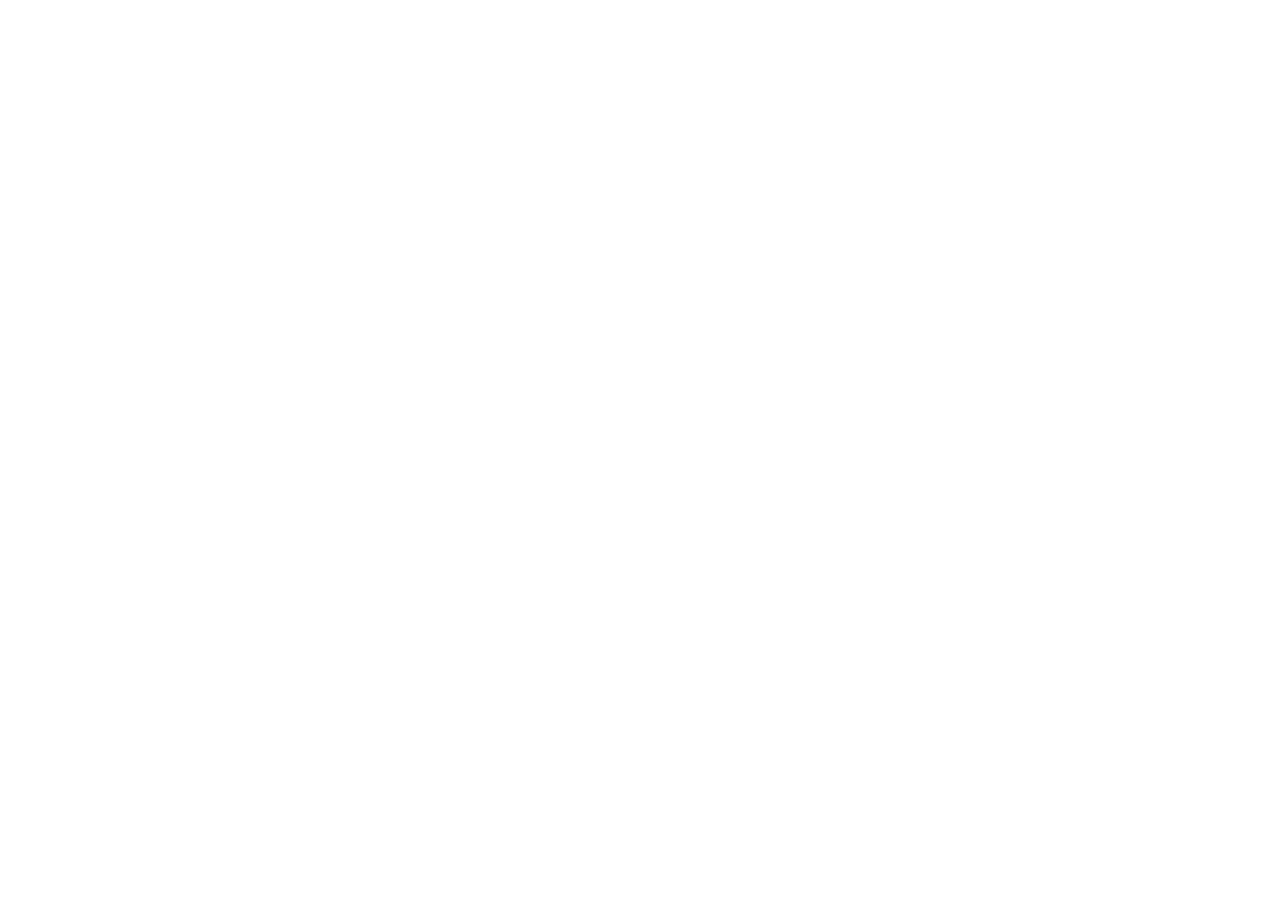
==== index.html @ 5eba50b7 "stub mobile leaflet map" ====
<!DOCTYPE html>
<html lang="en">

<head>
    <meta charset="UTF-8">
    <meta http-equiv="X-UA-Compatible" content="IE=edge">
    <meta name="viewport" content="width=device-width, initial-scale=1.0, maximum-scale=1.0, user-scalable=no">
    <title>Leaflet Map Mobile</title>

    <link rel="stylesheet" href="https://unpkg.com/leaflet@1.7.1/dist/leaflet.css"
        integrity="sha512-xodZBNTC5n17Xt2atTPuE1HxjVMSvLVW9ocqUKLsCC5CXdbqCmblAshOMAS6/keqq/sMZMZ19scR4PsZChSR7A=="
        crossorigin="" />

    <link rel="stylesheet" href="style.css">

    <script src="https://unpkg.com/leaflet@1.7.1/dist/leaflet.js"
        integrity="sha512-XQoYMqMTK8LvdxXYG3nZ448hOEQiglfqkJs1NOQV44cWnUrBc8PkAOcXy20w0vlaXaVUearIOBhiXZ5V3ynxwA=="
        crossorigin=""></script>
</head>

<body>
    <div id="map"></div>
    <script src="main.js"></script>
</body>

</html>
---- style.css ----
body {
    padding: 0;
    margin: 0;
}
html, body, #map {
    height: 100%;
    width: 100vw;
}
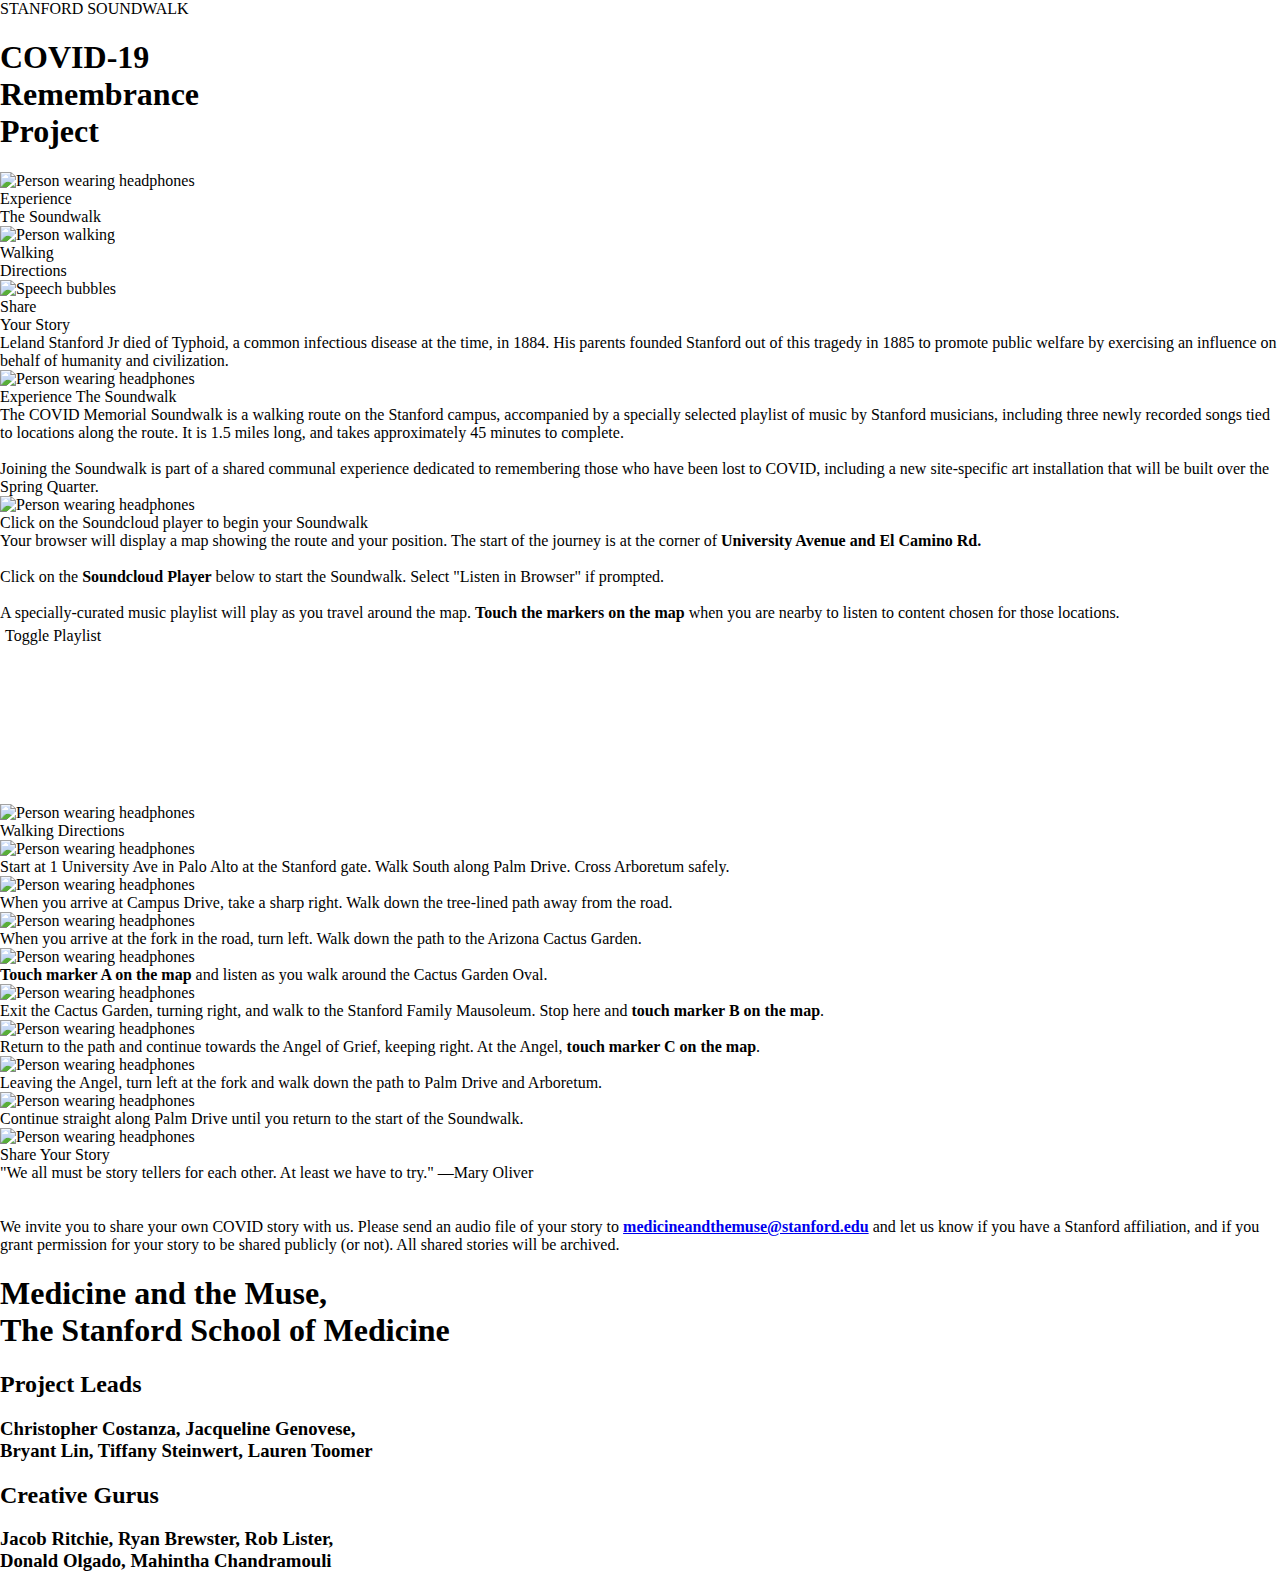
==== commit 496108f9: "update title and favicon" ====
--- a/index.html
+++ b/index.html
@@ -5,22 +5,284 @@
     <meta charset="UTF-8">
     <meta http-equiv="X-UA-Compatible" content="IE=edge">
     <meta name="viewport" content="width=device-width, initial-scale=1.0, maximum-scale=1.0, user-scalable=no">
-    <title>Leaflet Map Mobile</title>
+    <title>Stanford Soundwalk</title>
+
+    <link href="https://cdn.jsdelivr.net/npm/bootstrap@5.0.0-beta2/dist/css/bootstrap.min.css" rel="stylesheet" integrity="sha384-BmbxuPwQa2lc/FVzBcNJ7UAyJxM6wuqIj61tLrc4wSX0szH/Ev+nYRRuWlolflfl" crossorigin="anonymous">
 
     <link rel="stylesheet" href="https://unpkg.com/leaflet@1.7.1/dist/leaflet.css"
         integrity="sha512-xodZBNTC5n17Xt2atTPuE1HxjVMSvLVW9ocqUKLsCC5CXdbqCmblAshOMAS6/keqq/sMZMZ19scR4PsZChSR7A=="
         crossorigin="" />
 
+    <script src="https://cdn.jsdelivr.net/npm/bootstrap@5.0.0-beta2/dist/js/bootstrap.bundle.min.js" integrity="sha384-b5kHyXgcpbZJO/tY9Ul7kGkf1S0CWuKcCD38l8YkeH8z8QjE0GmW1gYU5S9FOnJ0" crossorigin="anonymous"></script>
+
+    <link href='https://fonts.googleapis.com/css?family=Source+Sans+Pro' rel='stylesheet' type='text/css'>
+    <link href='https://fonts.googleapis.com/css?family=Roboto' rel='stylesheet' type='text/css'>
+
+
     <link rel="stylesheet" href="style.css">
-
+    
     <script src="https://unpkg.com/leaflet@1.7.1/dist/leaflet.js"
         integrity="sha512-XQoYMqMTK8LvdxXYG3nZ448hOEQiglfqkJs1NOQV44cWnUrBc8PkAOcXy20w0vlaXaVUearIOBhiXZ5V3ynxwA=="
         crossorigin=""></script>
+
+    <script src='//api.tiles.mapbox.com/mapbox.js/plugins/leaflet-omnivore/v0.3.1/leaflet-omnivore.min.js'></script>
+
+
+
 </head>
 
-<body>
-    <div id="map"></div>
+
+<div class="container container-fluid">
+   <div class="row">
+       <div class="col-12 header">
+       STANFORD SOUNDWALK
+       </div>
+   </div>
+   <div class="row ">
+        <div class="col-12 splash-palm-drive">
+        <h1>COVID-19<br>
+        Remembrance <br>
+        Project</h1>
+
+        <div class="row">
+            <div class="col-12">
+                <div class="img-bullet-wrapper">
+                    <img class="img-bullet" src="icons/soundwalk icon.svg" alt="Person wearing headphones">
+                    <div class="img-bullet-caption">
+                        Experience <br>The Soundwalk
+                    </div>
+                </div>        
+            </div>
+        </div>
+        
+        <div class="row">
+            <div class="col-12">
+                <div class="img-bullet-wrapper">
+                    <img class="img-bullet" src="icons/directions icon.svg" alt="Person walking">
+                    <div class="img-bullet-caption">
+                        Walking<br>Directions
+                    </div>
+                </div>  
+            </div>
+        </div>
+            
+        <div class="row">
+            <div class="col-12">
+                <div class="img-bullet-wrapper">
+                    <img class="img-bullet" src="icons/share your story icon.svg" alt="Speech bubbles">
+                    <div class="img-bullet-caption">
+                        Share <br>Your Story
+                    </div>
+                </div>  
+            </div>
+        </div> 
+   </div>
+  
+   </div>
+
+   <div class="row ">
+        <div class="col-12 footer"> 
+            Leland Stanford Jr died of Typhoid, a common infectious disease at the time,  in 1884. His parents founded Stanford out of this tragedy in 1885 to promote  public welfare by exercising an influence on behalf of humanity and civilization.
+        </div>
+    </div>
+
+    <div class="row">
+        <div class="col-12 header header-small">
+            <div class="img-bullet-wrapper">
+                <img class="img-bullet" src="icons/soundwalk icon 2.svg" alt="Person wearing headphones">
+                <div class="header-caption">
+                    Experience The Soundwalk
+                </div>
+            </div>        
+        </div>
+    </div>
+    
+    <div class="row ">
+        <div class="col-6 splash-guy">
+        </div>
+        <div class="col-6 splash-girl">
+        </div>
+    </div>
+
+    <div class="row">
+        <div class="col-12 text-section">
+            The COVID Memorial Soundwalk is a walking route on the Stanford campus, accompanied by a specially selected playlist of music by Stanford musicians, including three newly recorded songs tied to locations along the route. It is 1.5 miles long, and takes approximately 45 minutes to complete.
+            <br><br>
+            Joining the Soundwalk is part of a shared communal experience dedicated to remembering those who have been lost to COVID, including a new site-specific art installation that will be built over the Spring Quarter.
+        </div>
+    </div>
+
+    <div class="row">
+        <div class="col-12 header header-small">
+            <div class="img-bullet-wrapper">
+                <img class="img-bullet" src="icons/map icon.svg" alt="Person wearing headphones">
+                <div class="header-caption">
+                    Click on the Soundcloud player to begin your Soundwalk 
+                </div>
+            </div>        
+        </div>
+    </div>
+
+    <div class="row">
+        <div class="col-12 text-section">
+            Your browser will display a map showing the route and your position. The start of the journey is at the corner of <b>University Avenue and El Camino Rd.</b>
+            <br><br>
+            Click on the <b>Soundcloud Player</b> below to start the Soundwalk. Select "Listen in Browser" if prompted.
+            <br><br>
+            A specially-curated music playlist will play as you travel around the map. <b>Touch the markers on the map</b> when you are nearby to listen to content chosen for those locations. 
+        </div>
+        <div class="col-12 text-section toggle-container">
+            <div id="button" class="toggle">
+                <p style="margin:5px">Toggle Playlist</p>
+            </div>
+        </div>
+        <div class="col-12 iframe-holder">
+            <iframe style="" id="player" scrolling="no" frameborder="yes" src="https://w.soundcloud.com/player/?url=https%3A//api.soundcloud.com/playlists/1180824898&color=%23ff5500&auto_play=true&hide_related=false&show_comments=true&show_user=true&show_reposts=false&show_teaser=true"></iframe> 
+        </div>
+        <div class="map-holder col-12" style="position: relative;">
+            <div id="map"></div>
+        </div>
+    </div>
+
+
+    <div class="row">
+        <div class="col-12 header header-small">
+            <div class="img-bullet-wrapper">
+                <img class="img-bullet" src="icons/directions icon 2.svg" alt="Person wearing headphones">
+                <div class="header-caption">
+                    Walking Directions
+                </div>
+            </div>        
+        </div>
+    </div>
+
+    <div class="row ">
+        <div class="col-12 splash-angel">
+        </div>
+    </div>
+
+    <div class="row text-section">
+        <div class="col-12">
+            <div class="img-bullet-wrapper">
+                <div class="arrow-bullet"><img src="icons/straight-arrow.svg" alt="Person wearing headphones"></div>
+                <div class="arrow-bullet-caption">
+                    Start at 1 University Ave in Palo Alto at the Stanford gate. Walk South along Palm Drive. Cross Arboretum safely.                 
+                </div>
+            </div>        
+        </div>
+
+        <div class="col-12">
+            <div class="img-bullet-wrapper">
+                <div class="arrow-bullet"><img src="icons/right-arrow.svg" alt="Person wearing headphones"></div>
+                <div class="arrow-bullet-caption">
+                    When you arrive at Campus Drive, take a sharp right. Walk down the tree-lined path away from the road.                 
+                </div>
+            </div>        
+        </div>
+
+        <div class="col-12">
+            <div class="img-bullet-wrapper">
+                <div class="arrow-bullet"><img src="icons/left-arrow.svg" alt="Person wearing headphones"></div>
+                <div class="arrow-bullet-caption">
+                    When you arrive at the fork in the road, turn left. Walk down the path to the Arizona Cactus Garden.                  
+                </div>
+            </div>        
+        </div>
+
+        <div class="col-12">
+            <div class="img-bullet-wrapper">
+                <div class="arrow-bullet"><img src="icons/loop-arrow.svg" alt="Person wearing headphones"></div>
+                <div class="arrow-bullet-caption">
+                    <b>Touch marker A on the map</b> and listen as you walk around the Cactus Garden Oval.            
+                </div>
+            </div>        
+        </div>
+
+        <div class="col-12">
+            <div class="img-bullet-wrapper">
+                <div class="arrow-bullet"><img src="icons/right-arrow.svg" alt="Person wearing headphones"></div>
+                <div class="arrow-bullet-caption">
+                    Exit the Cactus Garden, turning right, and walk to the Stanford Family Mausoleum. Stop here and <b>touch marker B on the map</b>.            
+                </div>
+            </div>        
+        </div>
+
+        <div class="col-12">
+            <div class="img-bullet-wrapper">
+                <div class="arrow-bullet"><img src="icons/straight-arrow.svg" alt="Person wearing headphones"></div>
+                <div class="arrow-bullet-caption">
+                    Return to the path and continue towards the Angel of Grief, keeping right. At the Angel, <b>touch marker C on the map</b>.   
+                </div>
+            </div>        
+        </div>
+
+        <div class="col-12">
+            <div class="img-bullet-wrapper">
+                <div class="arrow-bullet"><img src="icons/left-arrow.svg" alt="Person wearing headphones"></div>
+                <div class="arrow-bullet-caption">
+                    Leaving the Angel, turn left at the fork and walk down the path to Palm Drive and Arboretum.   
+                </div>
+            </div>        
+        </div>
+
+        <div class="col-12">
+            <div class="img-bullet-wrapper">
+                <div class="arrow-bullet"><img src="icons/straight-arrow.svg" alt="Person wearing headphones"></div>
+                <div class="arrow-bullet-caption">
+                    Continue straight along Palm Drive until you return to the start of the Soundwalk.   
+                </div>
+            </div>        
+        </div>
+        
+    </div>
+
+
+
+    <div class="row">
+        <div class="col-12 header header-small">
+            <div class="img-bullet-wrapper">
+                <img class="img-bullet" src="icons/share your story icon 2.svg" alt="Person wearing headphones">
+                <div class="header-caption">
+                    Share Your Story
+                </div>
+            </div>        
+        </div>
+    </div>
+
+    <div class="row">
+        <div class="col-12 text-section">
+            <div class="quote">
+                "We all must be story tellers for each other. At least we have to try." —Mary Oliver
+            </div>
+            <br><br>
+            We invite you to share your own COVID story with us. Please send an audio file of your story to <a href="emailto:medicineandthemuse@stanford.edu"><b>medicineandthemuse@stanford.edu</b></a> and let us know if you have a Stanford affiliation, and if you grant permission for your story to be shared publicly (or not). All shared stories will be archived.
+        </div>
+    </div>
+
+    <div class="row ">
+        <div class="col-12 credits-footer"> 
+            <h1>Medicine and the Muse,<br>
+            The Stanford School of Medicine</h1>
+
+            <h2>Project Leads</h2>
+            <h3>Christopher Costanza, Jacqueline Genovese,<br> 
+            Bryant Lin, Tiffany Steinwert, Lauren Toomer</h3>
+
+            <h2>Creative Gurus</h2>
+            <h3>Jacob Ritchie, Ryan Brewster,
+            Rob Lister,<br>  Donald Olgado, Mahintha Chandramouli</h3>
+        </div>
+    </div>
+
+</div>
+
+
+
+
+    <script src="https://w.soundcloud.com/player/api.js" type="text/javascript"></script>
     <script src="main.js"></script>
-</body>
+  
+
+
 
 </html>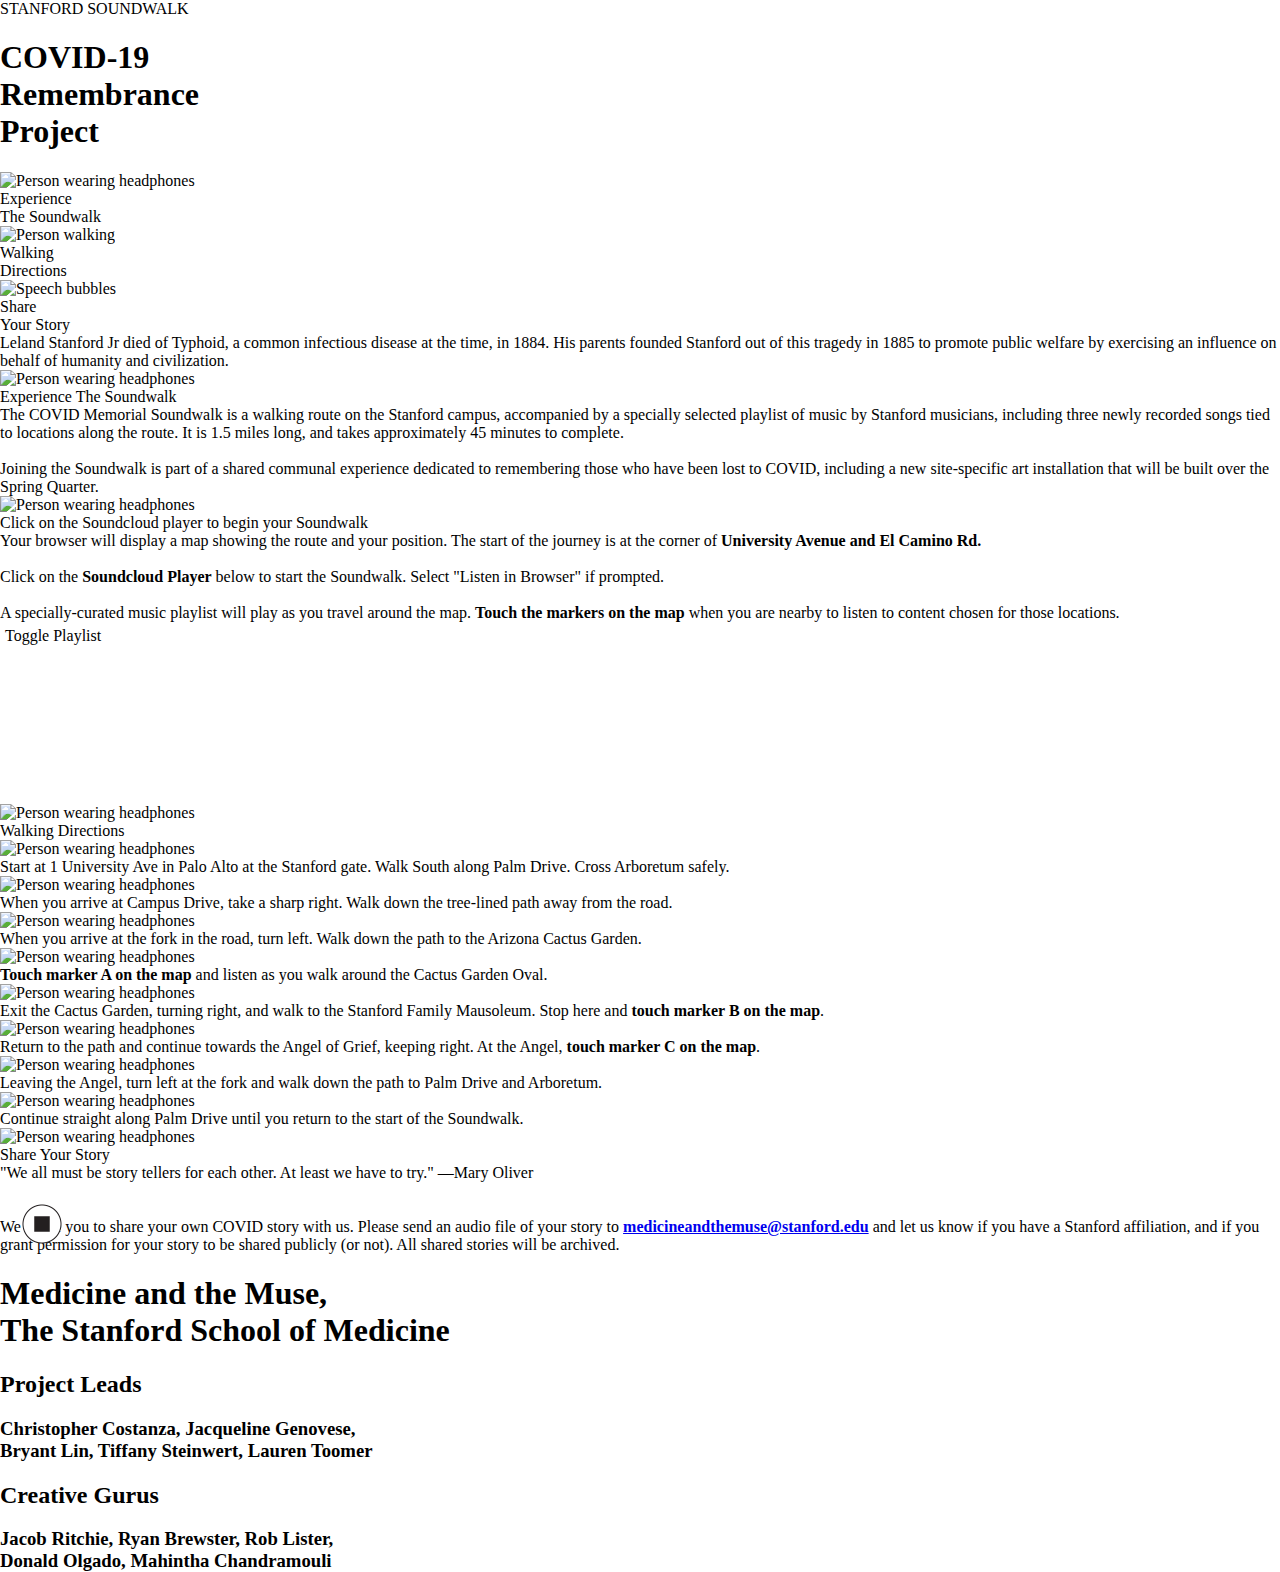
==== commit 7a6df293: "add stop button" ====
--- a/index.html
+++ b/index.html
@@ -141,6 +141,7 @@
         </div>
         <div class="map-holder col-12" style="position: relative;">
             <div id="map"></div>
+            <img src="icons/stop.png" id="stop-button" width="40" height="40" style="position: absolute; top:400px; left:22px">
         </div>
     </div>
 
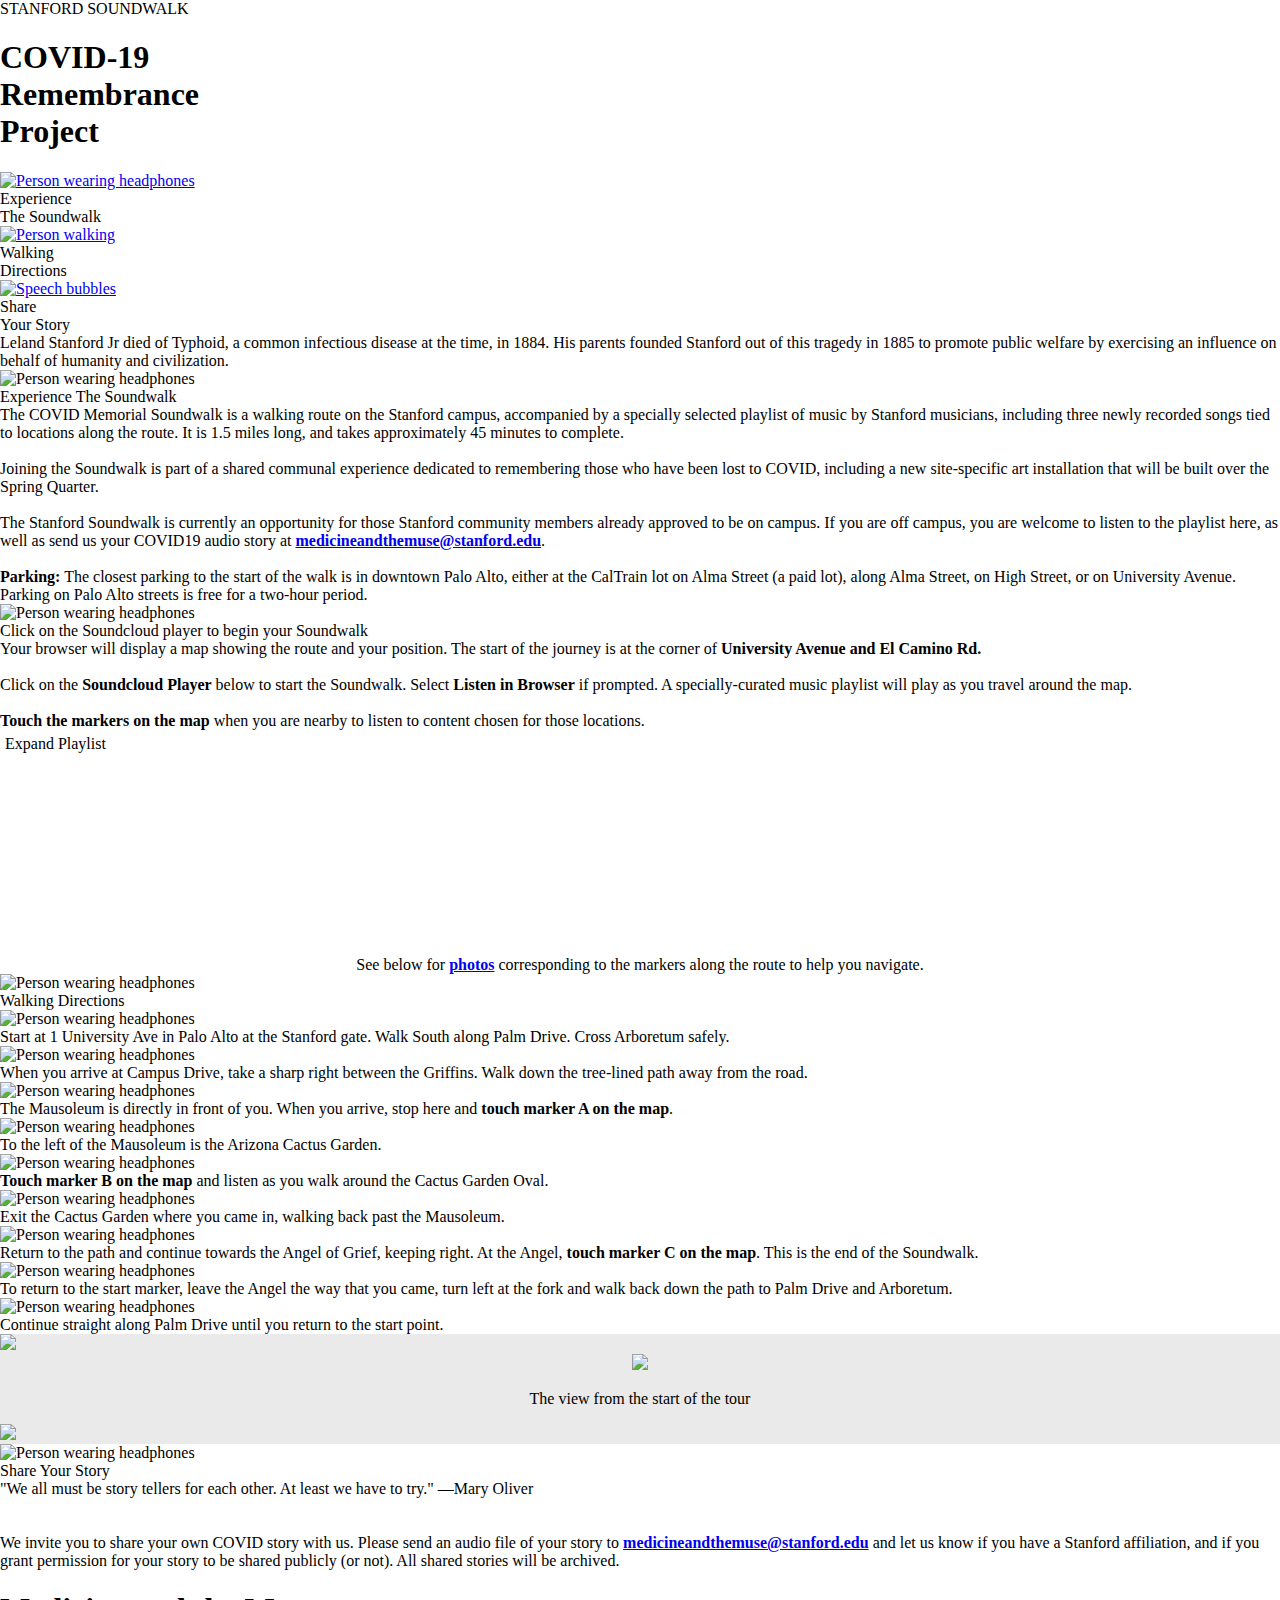
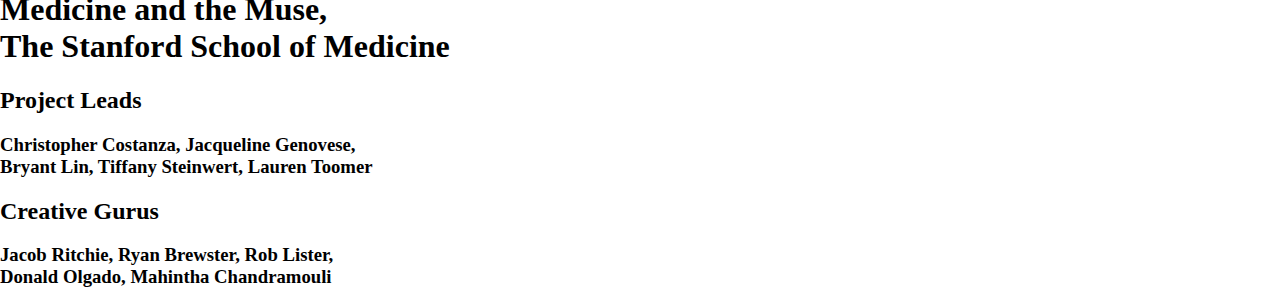
==== commit 66f35b84: "increase image load speed" ====
--- a/index.html
+++ b/index.html
@@ -30,8 +30,7 @@
 
 
 </head>
-
-
+<body>
 <div class="container container-fluid">
    <div class="row">
        <div class="col-12 header">
@@ -47,7 +46,9 @@
         <div class="row">
             <div class="col-12">
                 <div class="img-bullet-wrapper">
+                    <a href="#experience">
                     <img class="img-bullet" src="icons/soundwalk icon.svg" alt="Person wearing headphones">
+                    </a>
                     <div class="img-bullet-caption">
                         Experience <br>The Soundwalk
                     </div>
@@ -58,7 +59,9 @@
         <div class="row">
             <div class="col-12">
                 <div class="img-bullet-wrapper">
+                    <a href="#directions">
                     <img class="img-bullet" src="icons/directions icon.svg" alt="Person walking">
+                    </a>
                     <div class="img-bullet-caption">
                         Walking<br>Directions
                     </div>
@@ -69,7 +72,9 @@
         <div class="row">
             <div class="col-12">
                 <div class="img-bullet-wrapper">
+                    <a href="#story">
                     <img class="img-bullet" src="icons/share your story icon.svg" alt="Speech bubbles">
+                    </a>
                     <div class="img-bullet-caption">
                         Share <br>Your Story
                     </div>
@@ -87,7 +92,7 @@
     </div>
 
     <div class="row">
-        <div class="col-12 header header-small">
+        <div id="experience" class="col-12 header header-small">
             <div class="img-bullet-wrapper">
                 <img class="img-bullet" src="icons/soundwalk icon 2.svg" alt="Person wearing headphones">
                 <div class="header-caption">
@@ -109,6 +114,11 @@
             The COVID Memorial Soundwalk is a walking route on the Stanford campus, accompanied by a specially selected playlist of music by Stanford musicians, including three newly recorded songs tied to locations along the route. It is 1.5 miles long, and takes approximately 45 minutes to complete.
             <br><br>
             Joining the Soundwalk is part of a shared communal experience dedicated to remembering those who have been lost to COVID, including a new site-specific art installation that will be built over the Spring Quarter.
+            <br><br>
+            The Stanford Soundwalk is currently an opportunity for those Stanford community members already approved to be on campus. If you are off campus, you are welcome to listen to the playlist here, as well as send us your COVID19 audio story at <a href="mailto:medicineandthemuse@stanford.edu"><b>medicineandthemuse@stanford.edu</b></a>.
+            <br><br>
+            <b>Parking:</b> The closest parking to the start of the walk is in downtown Palo Alto, either at the CalTrain lot on Alma Street (a paid lot), along Alma Street, on High Street, or on University Avenue. Parking on Palo Alto streets is free for a two-hour period.
+        
         </div>
     </div>
 
@@ -125,29 +135,43 @@
 
     <div class="row">
         <div class="col-12 text-section">
+            <div class="alert alert-danger" style="display:none" role="alert" id="alert">
+                The Soundwalk is only available during daylight hours. We encourage you to listen to the playlist if you wish, but please do not attempt the route after dark.
+            </div>
             Your browser will display a map showing the route and your position. The start of the journey is at the corner of <b>University Avenue and El Camino Rd.</b>
             <br><br>
-            Click on the <b>Soundcloud Player</b> below to start the Soundwalk. Select "Listen in Browser" if prompted.
-            <br><br>
-            A specially-curated music playlist will play as you travel around the map. <b>Touch the markers on the map</b> when you are nearby to listen to content chosen for those locations. 
+            Click on the <b>Soundcloud Player</b> below to start the Soundwalk. Select <b>Listen in Browser</b> if prompted. A specially-curated music playlist will play as you travel around the map.
+            <br><br>
+            <b>Touch the markers on the map</b> when you are nearby to listen to content chosen for those locations. 
         </div>
         <div class="col-12 text-section toggle-container">
             <div id="button" class="toggle">
-                <p style="margin:5px">Toggle Playlist</p>
+                <p style="margin:5px">Expand Playlist</p>
             </div>
         </div>
         <div class="col-12 iframe-holder">
-            <iframe style="" id="player" scrolling="no" frameborder="yes" src="https://w.soundcloud.com/player/?url=https%3A//api.soundcloud.com/playlists/1180824898&color=%23ff5500&auto_play=true&hide_related=false&show_comments=true&show_user=true&show_reposts=false&show_teaser=true"></iframe> 
+            <iframe style="" id="player" scrolling="no" frameborder="yes" auto_play="false" src="https://w.soundcloud.com/player/?url=https%3A//api.soundcloud.com/playlists/1180824898&color=%23ff5500&auto_play=true&hide_related=false&show_comments=true&show_user=true&show_reposts=false&show_teaser=true"></iframe> 
         </div>
         <div class="map-holder col-12" style="position: relative;">
             <div id="map"></div>
-            <img src="icons/stop.png" id="stop-button" width="40" height="40" style="position: absolute; top:400px; left:22px">
-        </div>
-    </div>
-
-
-    <div class="row">
-        <div class="col-12 header header-small">
+            <div class="curtain" style="display: none;"></div>
+            <img src="icons/stop.png" id="stop-button" width="40" height="40" style="visibility:hidden;">
+            
+            <audio id="cactus_garden" src="audio/cactus_garden.mp3" preload="auto"></audio>
+            <audio id="stanford_mausoleum" src="audio/stanford_mausoleum.mp3" preload="auto"></audio>
+            <audio id="angel_of_grief" src="audio/angel_of_grief.mp3" preload="auto"></audio>
+        </div>
+        
+    </div>
+
+    <div class="row">
+        <div class="col-12 text-section" style="text-align: center;">
+            See below for <b><a href="#photos">photos</a></b> corresponding to the markers along the route to help you navigate.
+        </div>
+    </div>
+
+    <div class="row">
+        <div id="directions" class="col-12 header header-small">
             <div class="img-bullet-wrapper">
                 <img class="img-bullet" src="icons/directions icon 2.svg" alt="Person wearing headphones">
                 <div class="header-caption">
@@ -176,7 +200,16 @@
             <div class="img-bullet-wrapper">
                 <div class="arrow-bullet"><img src="icons/right-arrow.svg" alt="Person wearing headphones"></div>
                 <div class="arrow-bullet-caption">
-                    When you arrive at Campus Drive, take a sharp right. Walk down the tree-lined path away from the road.                 
+                    When you arrive at Campus Drive, take a sharp right between the Griffins. Walk down the tree-lined path away from the road.                 
+                </div>
+            </div>        
+        </div>
+
+        <div class="col-12">
+            <div class="img-bullet-wrapper">
+                <div class="arrow-bullet"><img src="icons/straight-arrow.svg" alt="Person wearing headphones"></div>
+                <div class="arrow-bullet-caption">
+                    The Mausoleum is directly in front of you. When you arrive, stop here and <b>touch marker A on the map</b>.                 
                 </div>
             </div>        
         </div>
@@ -185,7 +218,7 @@
             <div class="img-bullet-wrapper">
                 <div class="arrow-bullet"><img src="icons/left-arrow.svg" alt="Person wearing headphones"></div>
                 <div class="arrow-bullet-caption">
-                    When you arrive at the fork in the road, turn left. Walk down the path to the Arizona Cactus Garden.                  
+                    To the left of the Mausoleum is the Arizona Cactus Garden.               
                 </div>
             </div>        
         </div>
@@ -194,7 +227,7 @@
             <div class="img-bullet-wrapper">
                 <div class="arrow-bullet"><img src="icons/loop-arrow.svg" alt="Person wearing headphones"></div>
                 <div class="arrow-bullet-caption">
-                    <b>Touch marker A on the map</b> and listen as you walk around the Cactus Garden Oval.            
+                    <b>Touch marker B on the map</b> and listen as you walk around the Cactus Garden Oval.            
                 </div>
             </div>        
         </div>
@@ -203,7 +236,7 @@
             <div class="img-bullet-wrapper">
                 <div class="arrow-bullet"><img src="icons/right-arrow.svg" alt="Person wearing headphones"></div>
                 <div class="arrow-bullet-caption">
-                    Exit the Cactus Garden, turning right, and walk to the Stanford Family Mausoleum. Stop here and <b>touch marker B on the map</b>.            
+                    Exit the Cactus Garden where you came in, walking back past the Mausoleum.          
                 </div>
             </div>        
         </div>
@@ -212,7 +245,7 @@
             <div class="img-bullet-wrapper">
                 <div class="arrow-bullet"><img src="icons/straight-arrow.svg" alt="Person wearing headphones"></div>
                 <div class="arrow-bullet-caption">
-                    Return to the path and continue towards the Angel of Grief, keeping right. At the Angel, <b>touch marker C on the map</b>.   
+                    Return to the path and continue towards the Angel of Grief, keeping right. At the Angel, <b>touch marker C on the map</b>. This is the end of the Soundwalk.
                 </div>
             </div>        
         </div>
@@ -221,8 +254,7 @@
             <div class="img-bullet-wrapper">
                 <div class="arrow-bullet"><img src="icons/left-arrow.svg" alt="Person wearing headphones"></div>
                 <div class="arrow-bullet-caption">
-                    Leaving the Angel, turn left at the fork and walk down the path to Palm Drive and Arboretum.   
-                </div>
+                    To return to the start marker, leave the Angel the way that you came, turn left at the fork and walk back down the path to Palm Drive and Arboretum.                 </div>
             </div>        
         </div>
 
@@ -230,17 +262,34 @@
             <div class="img-bullet-wrapper">
                 <div class="arrow-bullet"><img src="icons/straight-arrow.svg" alt="Person wearing headphones"></div>
                 <div class="arrow-bullet-caption">
-                    Continue straight along Palm Drive until you return to the start of the Soundwalk.   
+                    Continue straight along Palm Drive until you return to the start point.
                 </div>
             </div>        
         </div>
         
     </div>
 
-
-
-    <div class="row">
-        <div class="col-12 header header-small">
+    <div class="row" style="background-color: #EAEAEA;">
+        <div class="col-3 center-icon">
+            <img id="left_arrow" src="icons/left-gallery-arrow.svg">
+        </div>
+        <div class="col-6 center-icon">
+            <div style="text-align: center;">
+                <img src="icons/tour-start-square.png" class="img-square" id="gallery_image">
+                <p id="gallery_caption">The view from the start of the tour</p>
+            </div>
+        </div>
+        <div class="col-3 center-icon"> 
+            <img id="right_arrow" src="icons/right-gallery-arrow.svg">
+        </div>
+    </div>
+
+    
+
+
+
+    <div class="row" id="photos">
+        <div id="story" class="col-12 header header-small">
             <div class="img-bullet-wrapper">
                 <img class="img-bullet" src="icons/share your story icon 2.svg" alt="Person wearing headphones">
                 <div class="header-caption">
@@ -256,7 +305,7 @@
                 "We all must be story tellers for each other. At least we have to try." —Mary Oliver
             </div>
             <br><br>
-            We invite you to share your own COVID story with us. Please send an audio file of your story to <a href="emailto:medicineandthemuse@stanford.edu"><b>medicineandthemuse@stanford.edu</b></a> and let us know if you have a Stanford affiliation, and if you grant permission for your story to be shared publicly (or not). All shared stories will be archived.
+            We invite you to share your own COVID story with us. Please send an audio file of your story to <a href="mailto:medicineandthemuse@stanford.edu"><b>medicineandthemuse@stanford.edu</b></a> and let us know if you have a Stanford affiliation, and if you grant permission for your story to be shared publicly (or not). All shared stories will be archived.
         </div>
     </div>
 
@@ -275,7 +324,16 @@
         </div>
     </div>
 
+    <img src="icons/tour-start-square.png" style="display:none">
+    <img src="icons/palm-drive-square.jpeg" style="display:none">
+    <img src="icons/griffin-square.jpg" style="display:none">
+    <img src="icons/mausoleum-square.jpeg" style="display:none">
+    <img src="icons/cactus-square.png" style="display:none">
+    <img src="icons/angel-of-grief-square.jpg" style="display:none">
+    <img src="icons/return-square.png" style="display:none">
+
 </div>
+
 
 
 
@@ -285,5 +343,5 @@
   
 
 
-
+</body>
 </html>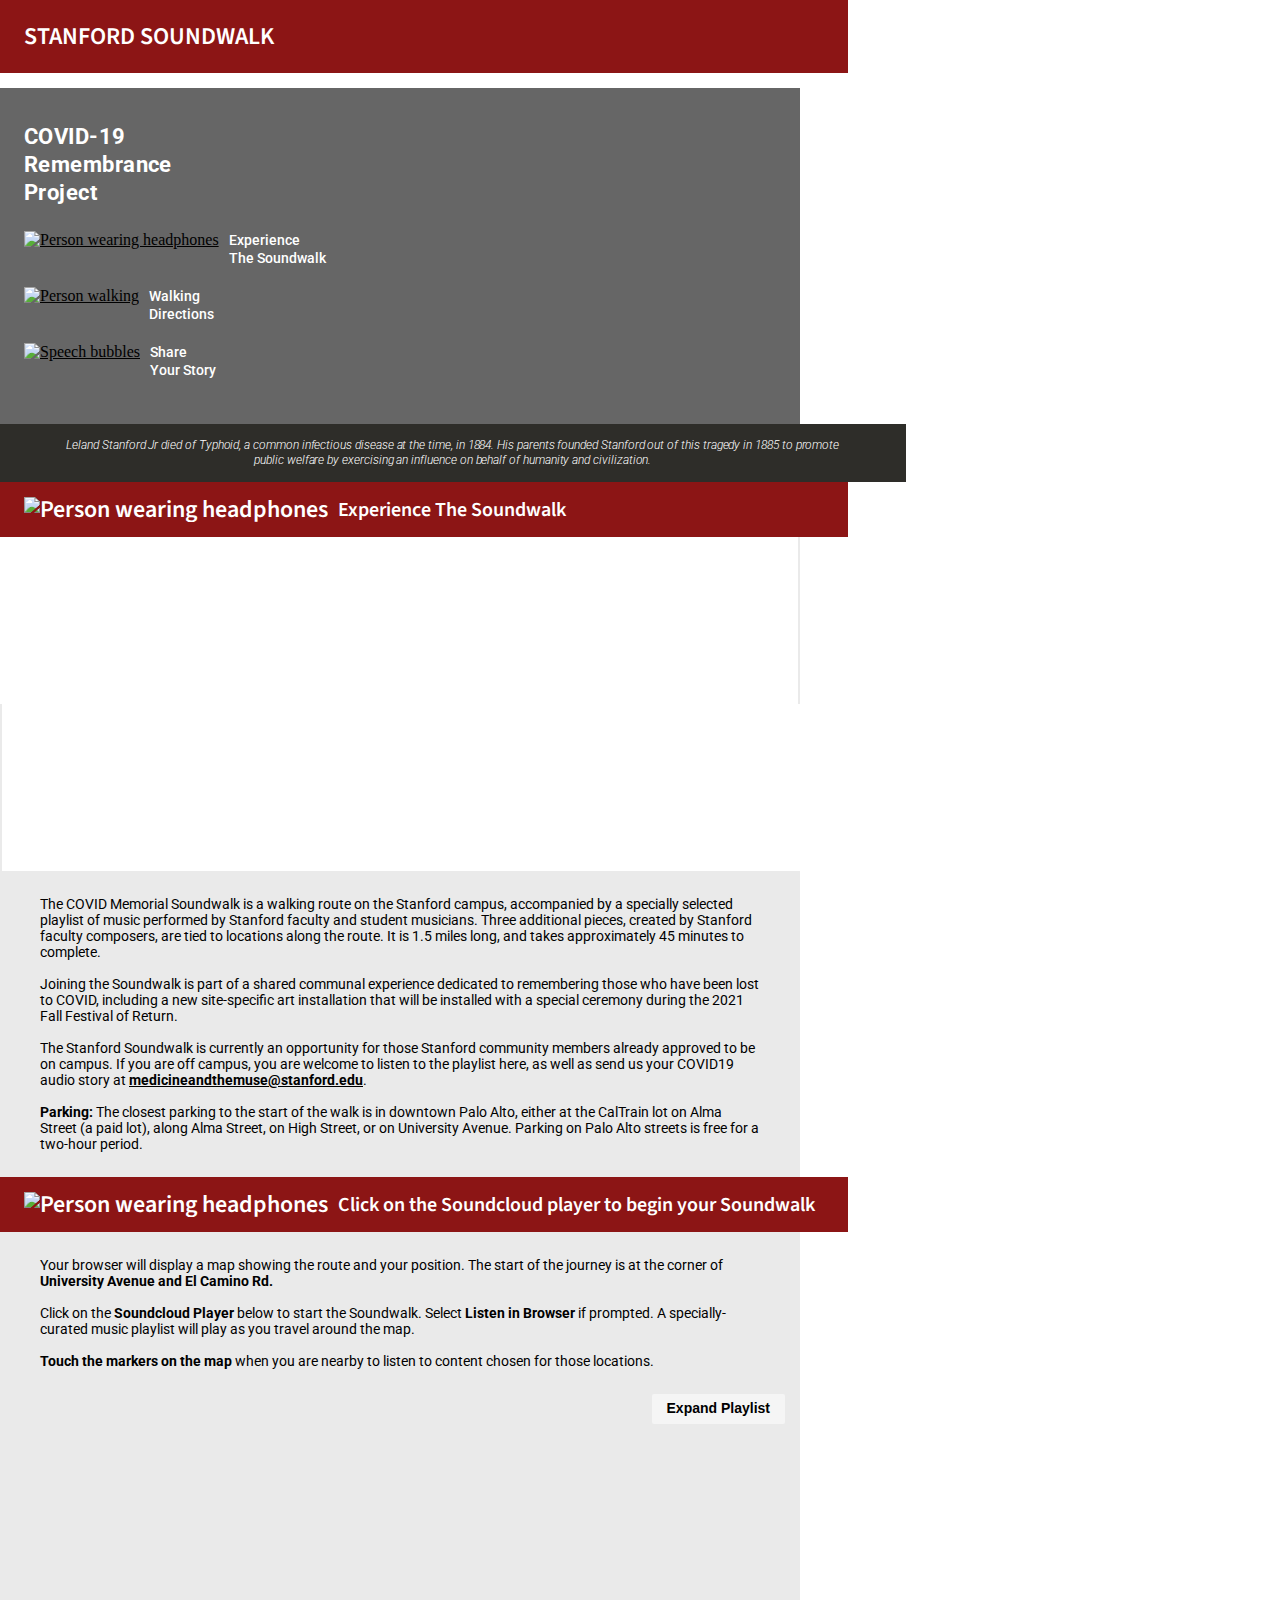
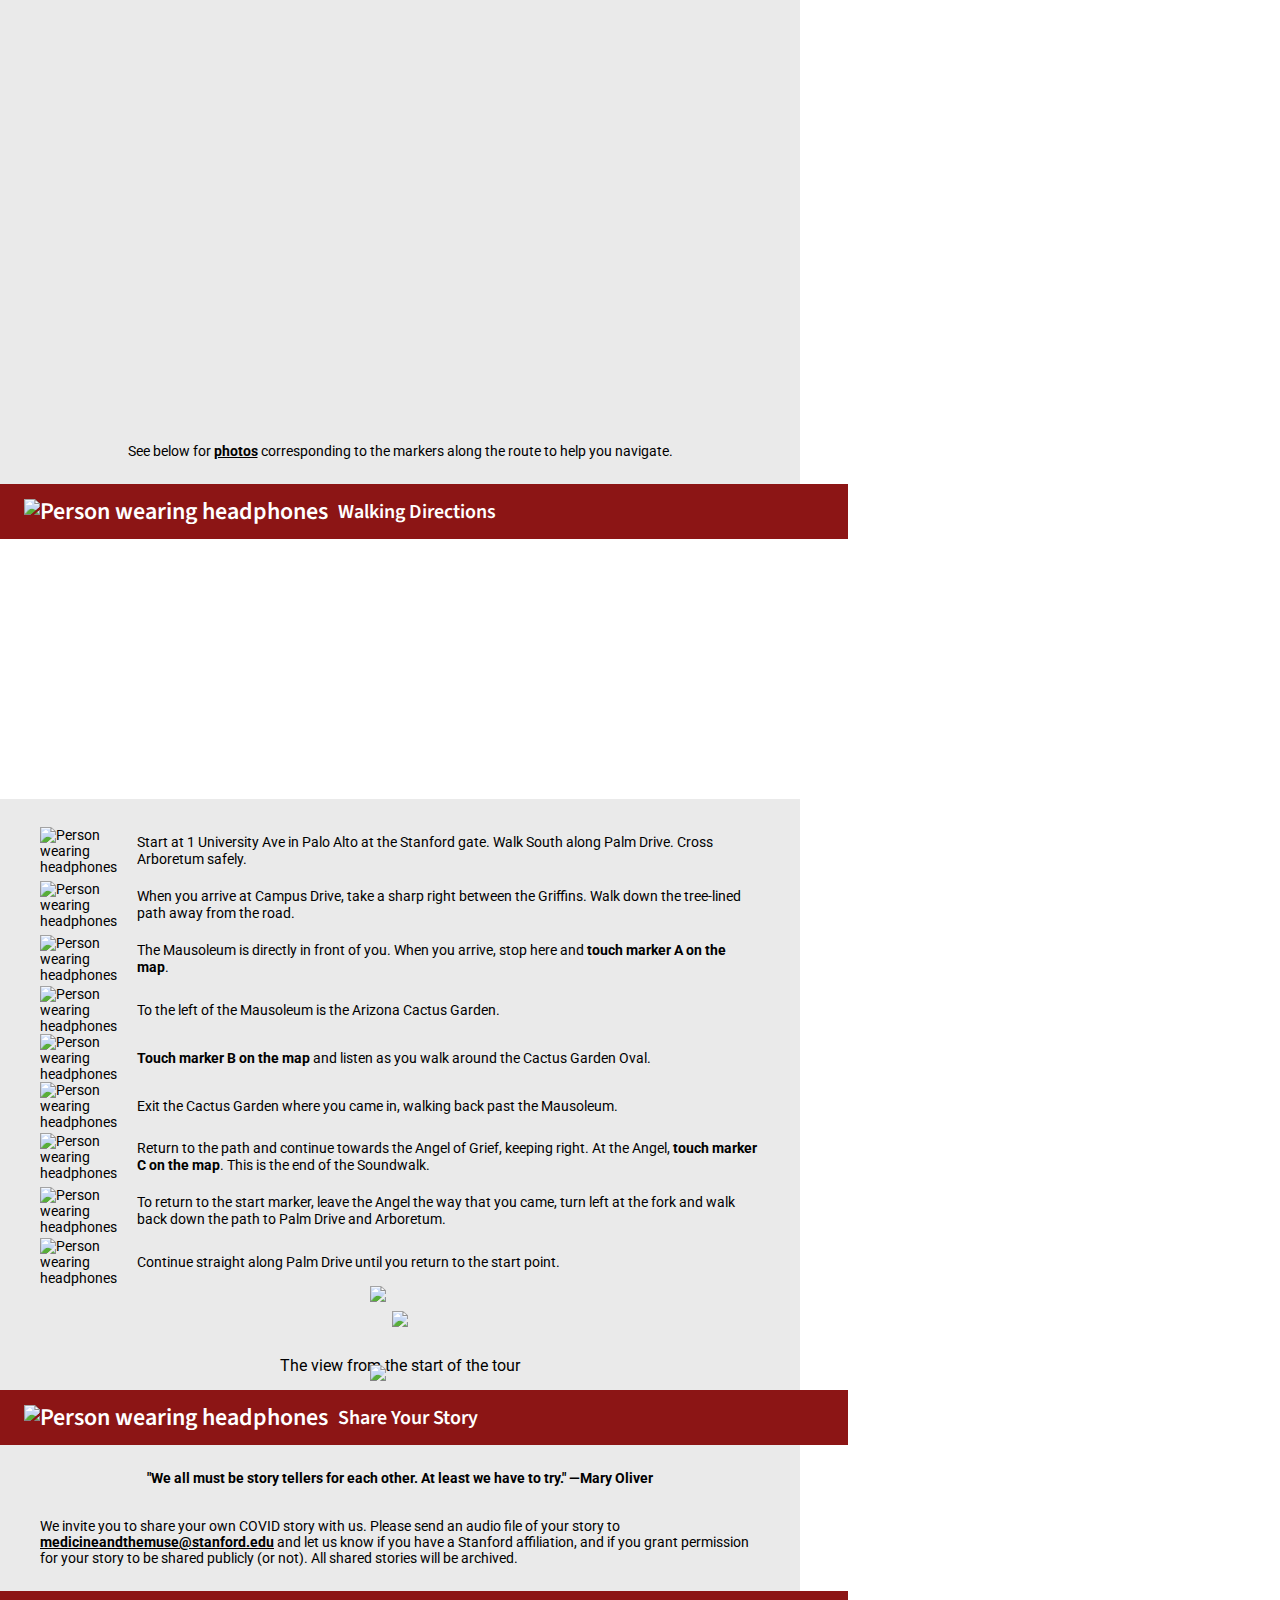
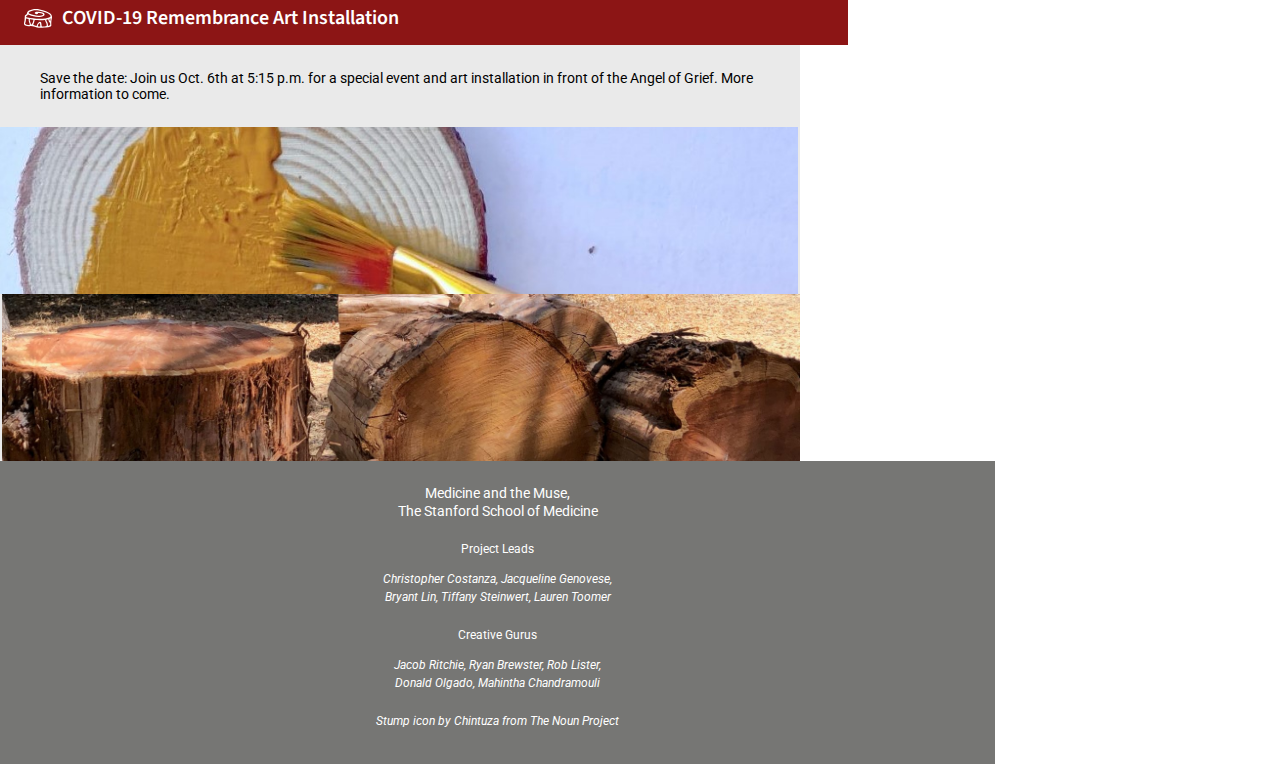
==== commit 51951679: "add details on art installation" ====
--- a/index.html
+++ b/index.html
@@ -111,9 +111,9 @@
 
     <div class="row">
         <div class="col-12 text-section">
-            The COVID Memorial Soundwalk is a walking route on the Stanford campus, accompanied by a specially selected playlist of music by Stanford musicians, including three newly recorded songs tied to locations along the route. It is 1.5 miles long, and takes approximately 45 minutes to complete.
-            <br><br>
-            Joining the Soundwalk is part of a shared communal experience dedicated to remembering those who have been lost to COVID, including a new site-specific art installation that will be built over the Spring Quarter.
+            The COVID Memorial Soundwalk is a walking route on the Stanford campus, accompanied by a specially selected playlist of music performed by Stanford faculty and student musicians. Three additional pieces, created by Stanford faculty composers, are tied to locations along the route. It is 1.5 miles long, and takes approximately 45 minutes to complete.
+            <br><br>
+            Joining the Soundwalk is part of a shared communal experience dedicated to remembering those who have been lost to COVID, including a new site-specific art installation that will be installed with a special ceremony during the 2021 Fall Festival of Return.
             <br><br>
             The Stanford Soundwalk is currently an opportunity for those Stanford community members already approved to be on campus. If you are off campus, you are welcome to listen to the playlist here, as well as send us your COVID19 audio story at <a href="mailto:medicineandthemuse@stanford.edu"><b>medicineandthemuse@stanford.edu</b></a>.
             <br><br>
@@ -284,10 +284,6 @@
         </div>
     </div>
 
-    
-
-
-
     <div class="row" id="photos">
         <div id="story" class="col-12 header header-small">
             <div class="img-bullet-wrapper">
@@ -306,6 +302,30 @@
             </div>
             <br><br>
             We invite you to share your own COVID story with us. Please send an audio file of your story to <a href="mailto:medicineandthemuse@stanford.edu"><b>medicineandthemuse@stanford.edu</b></a> and let us know if you have a Stanford affiliation, and if you grant permission for your story to be shared publicly (or not). All shared stories will be archived.
+        </div>
+    </div>
+
+    <div class="row">
+        <div id="installation" class="col-12 header header-small">
+            <div class="img-bullet-wrapper">
+                <img class="img-bullet" src="icons/stump.svg"  style="width:28px" alt="tree stump">
+                <div class="header-caption">
+                    COVID-19 Remembrance Art Installation
+                </div>
+            </div>        
+        </div>
+    </div>
+
+    <div class="row">
+        <div class="col-12 text-section">
+            Save the date: Join us Oct. 6th at 5:15 p.m. for a special event and art installation in front of the Angel of Grief. More information to come.
+        </div>
+    </div>
+
+    <div class="row ">
+        <div class="col-6 splash-petal">
+        </div>
+        <div class="col-6 splash-stump">
         </div>
     </div>
 
@@ -321,6 +341,8 @@
             <h2>Creative Gurus</h2>
             <h3>Jacob Ritchie, Ryan Brewster,
             Rob Lister,<br>  Donald Olgado, Mahintha Chandramouli</h3>
+
+            <h3>Stump icon by Chintuza from The Noun Project</h3>
         </div>
     </div>
 
--- a/style.css
+++ b/style.css
@@ -2,7 +2,434 @@
     padding: 0;
     margin: 0;
 }
-html, body, #map {
-    height: 100%;
-    width: 100vw;
+
+#map, .curtain {
+    height: 460px;
+    width: 100%;
+    margin: auto;
+}
+
+#stop-button {
+    position: absolute; top:22px; left:22px;
+}
+
+.map-holder {
+    padding: 0px;
+    padding-left: 15px;
+    padding-right: 15px;
+    padding-bottom: 15px;
+    background-color: #EAEAEA ;
+    position: relative;
+}
+
+.iframe-holder {
+    margin-bottom: -5px;
+    padding: 0px;
+    background-color: #EAEAEA;
+}
+
+#audio_control {
+    position: absolute;
+    top:10px;
+    left: 10px;
+}
+
+#map {
+    z-index: 0;  
+}
+
+.curtain {
+    -webkit-backdrop-filter: blur(10px);
+    backdrop-filter: blur(10px);
+    background-color: rgba(0, 0, 0, 0.6);
+    position: absolute;
+    top:0px;
+    left: 0px;
+}
+
+#curtain {
+    z-index: 314159;    
+    position:absolute;
+    background-color: rgba(0,0,0,.9);
+}
+
+.icon {
+    height: 40px;
+    width: 40px;
+    pointer-events: auto;
+    padding:2px;
+    border: 1px solid grey;
+}
+
+.toggle {
+    z-index: 314159;
+    /*pointer-events: none;*/
+    border-radius: 2px;
+    background-color: #f5f5f5;
+    float: right;
+    padding: 6px;
+
+    display: flex;
+    align-items: center;
+    justify-content: center;
+    font: 12px/1.4 Lucida Grande,Lucida Sans Unicode,Lucida Sans,Garuda,Verdana,Tahoma,sans-serif;
+    font-size: 14px;
+    font-weight: bold;
+    padding: 0px 10px 0px 10px;
+    /*border: 1px solid grey;*/
+}
+
+.start-button {
+    position: absolute;
+    bottom: 45%;
+    left: 45%;
+    z-index: 314159;
+    border-radius: 10px;
+    background-color: aliceblue;
+    padding: 10px;
+    font: bold xx-large 'Lucida Console', Monaco, monospace;
+    border: 1px solid grey;
+    display: none;
+}
+
+
+iframe {
+    height: 120px;
+    width: 100%;
+    padding: 0px;
+    padding-left: 15px;
+    padding-right: 15px;
+    z-index: 314159;
+  }
+
+  .circle-container {
+    left:50%;
+    margin-left:-55px;
+  }
+  
+  .circle-container > img {
+    position:relative;
+    top:0px;
+    left:0px;
+    width: 80px;
+    border: solid rgba(0,0,0,0) 5px;
+    background-color: rgba(0,0,0,0);
+  }
+  
+  .circle-container > .svg-square {
+    position:relative;
+    top:40px;
+    left:25px;
+    margin-top:-80px;
+    margin-left:-80px;
+  }
+  
+  .label {
+    text-align:center;
+    font-weight:bold;
+    font-size:25px;
+  }
+  
+  
+  .clicked > img {
+    border: solid #6495ED 5px;
+    background-color:#6495ED;
+  }
+
+
+.circle-container > svg {
+      visibility: hidden;
+  }
+  
+.clicked > svg {
+    visibility: visible;
+  }
+
+.header {
+    background: #8C1515;
+    padding: 24px;
+    width: 100%;
+    font-family: Source Sans Pro;
+    font-size: 24px;
+    font-style: normal;
+    font-weight: 600;
+    line-height: 25px;
+    letter-spacing: 0em;
+    text-align: left;
+    color: white;
+}
+
+.footer {
+    background: #2E2D29;
+    width: 100%;
+
+    font-family: Roboto;
+    font-size: 12px;
+    font-style: italic;
+    font-weight: 300;
+    line-height: 15px;
+    letter-spacing: -0.005em;
+    text-align: center;
+    color:white;
+
+    padding: 14px 6.6%;
+    
+}
+
+.splash-palm-drive {
+    background-image: linear-gradient( rgba(0, 0, 0, 0.6), rgba(0, 0, 0, 0.6) ),
+     url(icons/CFr-p4-9.png);
+     background-size: cover;
+     background-position: center top;
+
+     padding-left: 24px;
+     color: white;
+     padding-bottom: 35px;
+
+}
+
+.splash-palm-drive > h1 {
+    font-family: Roboto;
+    font-size: 22px;
+    font-style: normal;
+    font-weight: 700;
+    line-height: 28px;
+    letter-spacing: 0.02em;
+    text-align: left;
+
+    padding-top: 35px;
+}
+
+.splash-palm-drive > .row {
+    padding-top: 10px;
+    padding-bottom: 10px;
+} 
+
+.splash-angel {
+    background-image: url(icons/angel.jpeg);
+     background-size: cover;
+     background-position: center top;
+     height: 260px;
+}
+
+.splash-guy {
+    background-image: url(icons/cactus_guy.jpg);
+     background-size: cover;
+     background-position: left center;
+     height: 167px;  
+     border-right: 2.5px solid #EAEAEA;
+}
+
+.splash-girl {
+    background-image: url(icons/mausoleum_girl.jpg);
+     background-size: cover;
+     background-position: right center;
+     height: 167px;
+     border-left: 2.5px solid #EAEAEA;
+}
+
+
+.splash-petal {
+    background-image: url(icons/petal.jpg);
+     background-size: cover;
+     background-position: left center;
+     height: 167px;  
+     border-right: 2.5px solid #EAEAEA;
+}
+
+.splash-stump {
+    background-image: url(icons/stump.jpeg);
+     background-size: cover;
+     background-position: right center;
+     height: 167px;
+     border-left: 2.5px solid #EAEAEA;
+}
+
+.text-section {
+    background-color: #EAEAEA;
+    font-family: Roboto;
+    font-size: 14px;
+    font-style: normal;
+    font-weight: 400;
+    line-height: 16px;
+    letter-spacing: 0em;
+    text-align: left;
+    padding:25px 40px 25px 40px;
+}
+
+.img-bullet-wrapper { 
+    display: table-row; 
+}
+
+.img-bullet {
+  display: table-cell; 
+  vertical-align: top; 
+  margin-right: 10px;
+}
+
+.img-bullet-caption { 
+    display: table-cell; 
+    vertical-align: top;
+    font-family: Roboto;
+    font-size: 14px;
+    font-style: normal;
+    font-weight: 500;
+    line-height: 18px;
+    letter-spacing: 0em;
+    text-align: left;
+}
+
+.arrow-bullet {
+    display: table-cell; 
+    vertical-align: middle; 
+    width: 20px;
+  }
+  
+  .arrow-bullet-caption { 
+      display: table-cell; 
+      vertical-align: middle;
+
+      padding-top: 10px;
+      padding-bottom: 10px;
+      padding-left: 20px;
+    
+
+      font-family: Roboto;
+      font-size: 14px;
+      font-style: normal;
+      font-weight: 400;
+      line-height: 17px;
+      letter-spacing: 0em;
+      text-align: left;      
+  }
+
+.header-caption { 
+    display: table-cell; 
+    vertical-align: middle;
+    font-family: Source Sans Pro;
+    font-size: 20px;
+    font-style: normal;
+    font-weight: 600;
+    line-height: 18px;
+    letter-spacing: 0em;
+    text-align: left;
+}
+
+.header-small {
+    padding-top: 15px;
+    padding-bottom: 15px;
+}
+
+.center-icon {
+    display: flex;
+    justify-content: center;
+    align-items: center;
+}
+
+.center-right-arrow {
+    display: flex;
+    justify-content: center;
+    align-items: left;
+}
+
+.center-left-arrow {
+    display: flex;
+    justify-content: center;
+    align-items: right;
+}
+
+#left_arrow, #right_arrow {
+    width: 60px;
+    margin-top: -35px;
+}
+
+#left-arrow{
+    margin-left: -80px;
+}
+
+#right-arrow{
+    margin-left: -80px;
+}
+
+#gallery_caption {
+    /* Palm Drive */
+
+    padding-top: 10px;
+    font-family: Roboto;
+    font-style: normal;
+    font-weight: normal;
+    font-size: 16px;
+    line-height: 17px;
+    
+
+    color: #000000;
+
+
+}
+
+.img-square {
+    width: 100%;
+    max-width: 200px;
+}
+
+.credits-footer {
+    background: #767674;
+    width: 100%;
+    color: white;
+    padding: 14px 12.2%;
+}
+
+.credits-footer > h1 {
+    font-family: Roboto;
+    font-size: 14px;
+    font-weight: 400;
+    line-height: 18px;
+    letter-spacing: 0em;
+    text-align: center;
+    margin-bottom: 20px;
+}
+
+.credits-footer > h2 {
+    font-family: Roboto;
+    font-size: 12px;
+    font-weight: 400;
+    line-height: 18px;
+    letter-spacing: 0em;
+    text-align: center;
+    margin-bottom: 0px;
+}
+
+.credits-footer > h3 {
+    font-family: Roboto;
+    font-size: 12px;
+    font-style: italic;
+    font-weight: 400;
+    line-height: 18px;
+    letter-spacing: 0em;
+    text-align: center;
+    margin-bottom: 20px;
+}
+
+.container {
+    max-width: 800px;
+}
+
+.quote {
+    text-align: center;
+    font-weight: bold;
+}
+
+a {
+    color:black;
+}
+
+
+.toggle-container {
+    width: 100%;
+    margin: 0px;
+    padding: 0px;   
+}
+
+#button {
+    margin-right:15px;
 }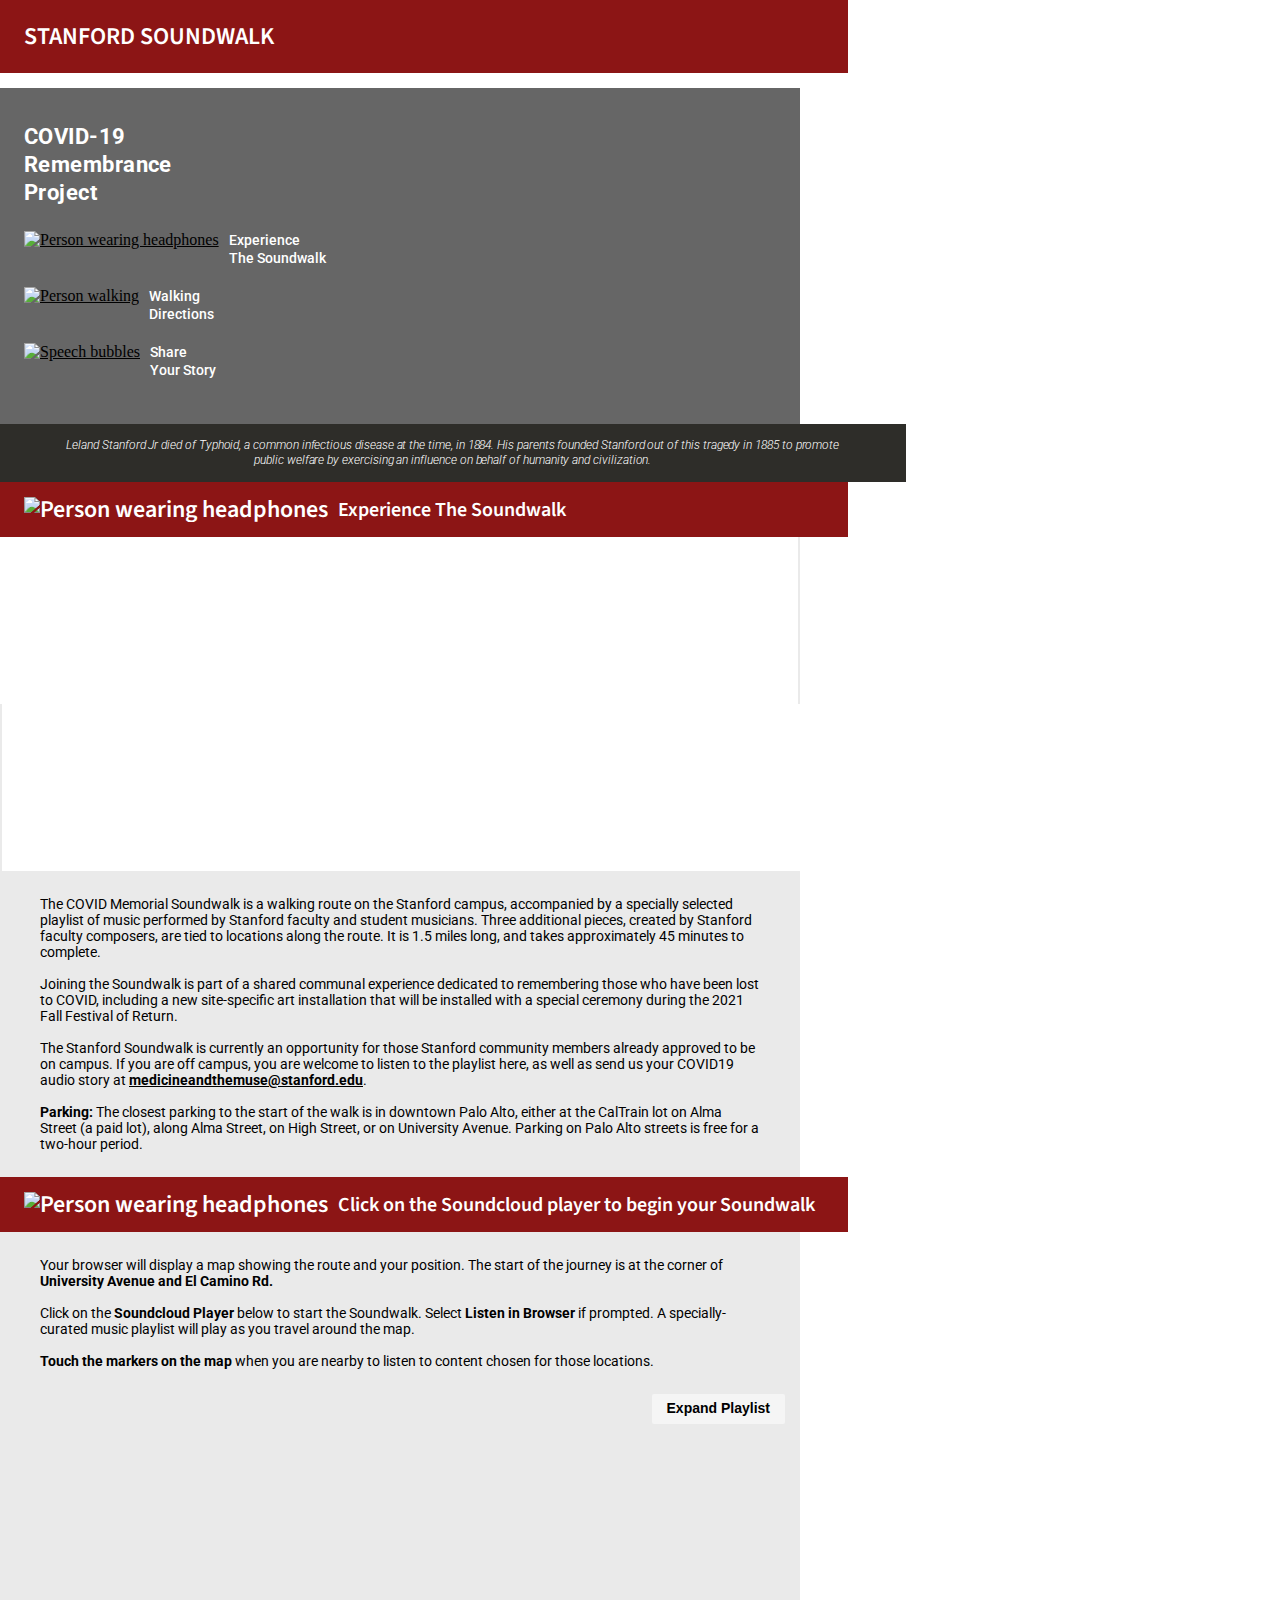
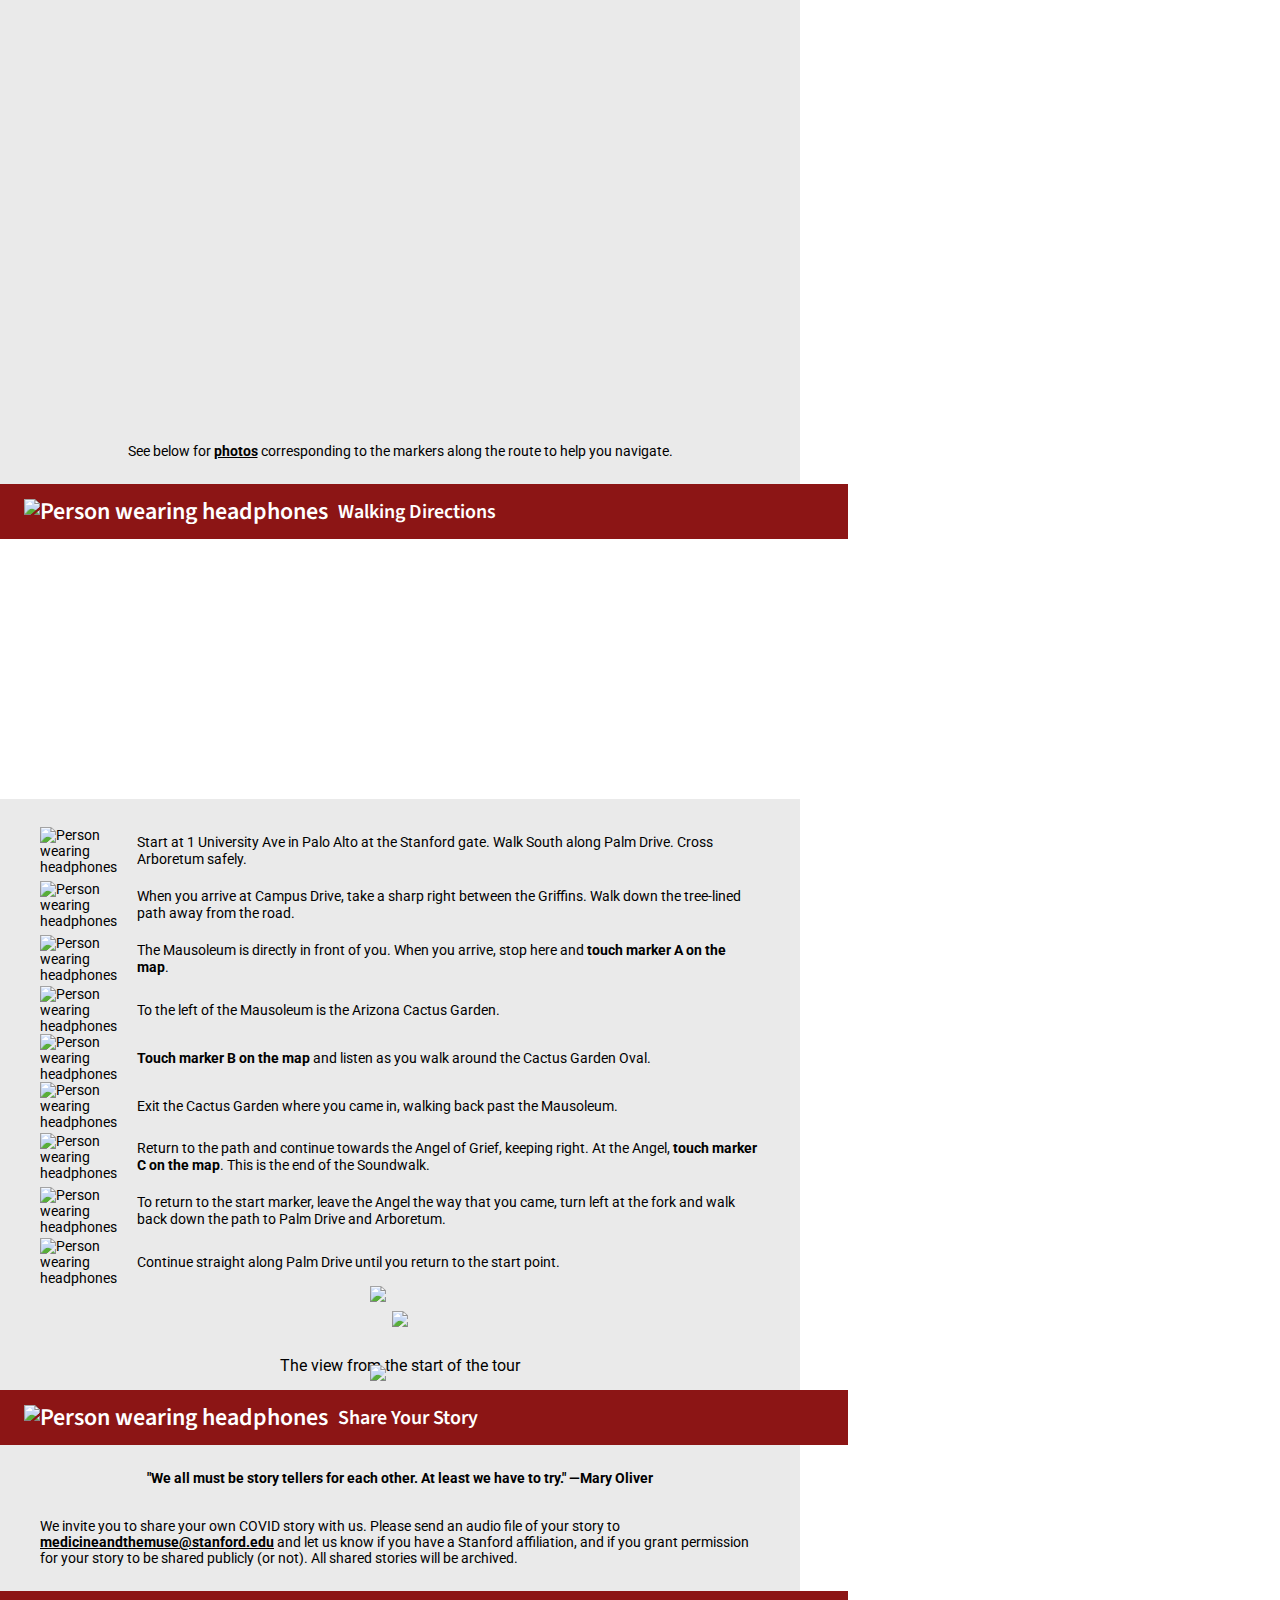
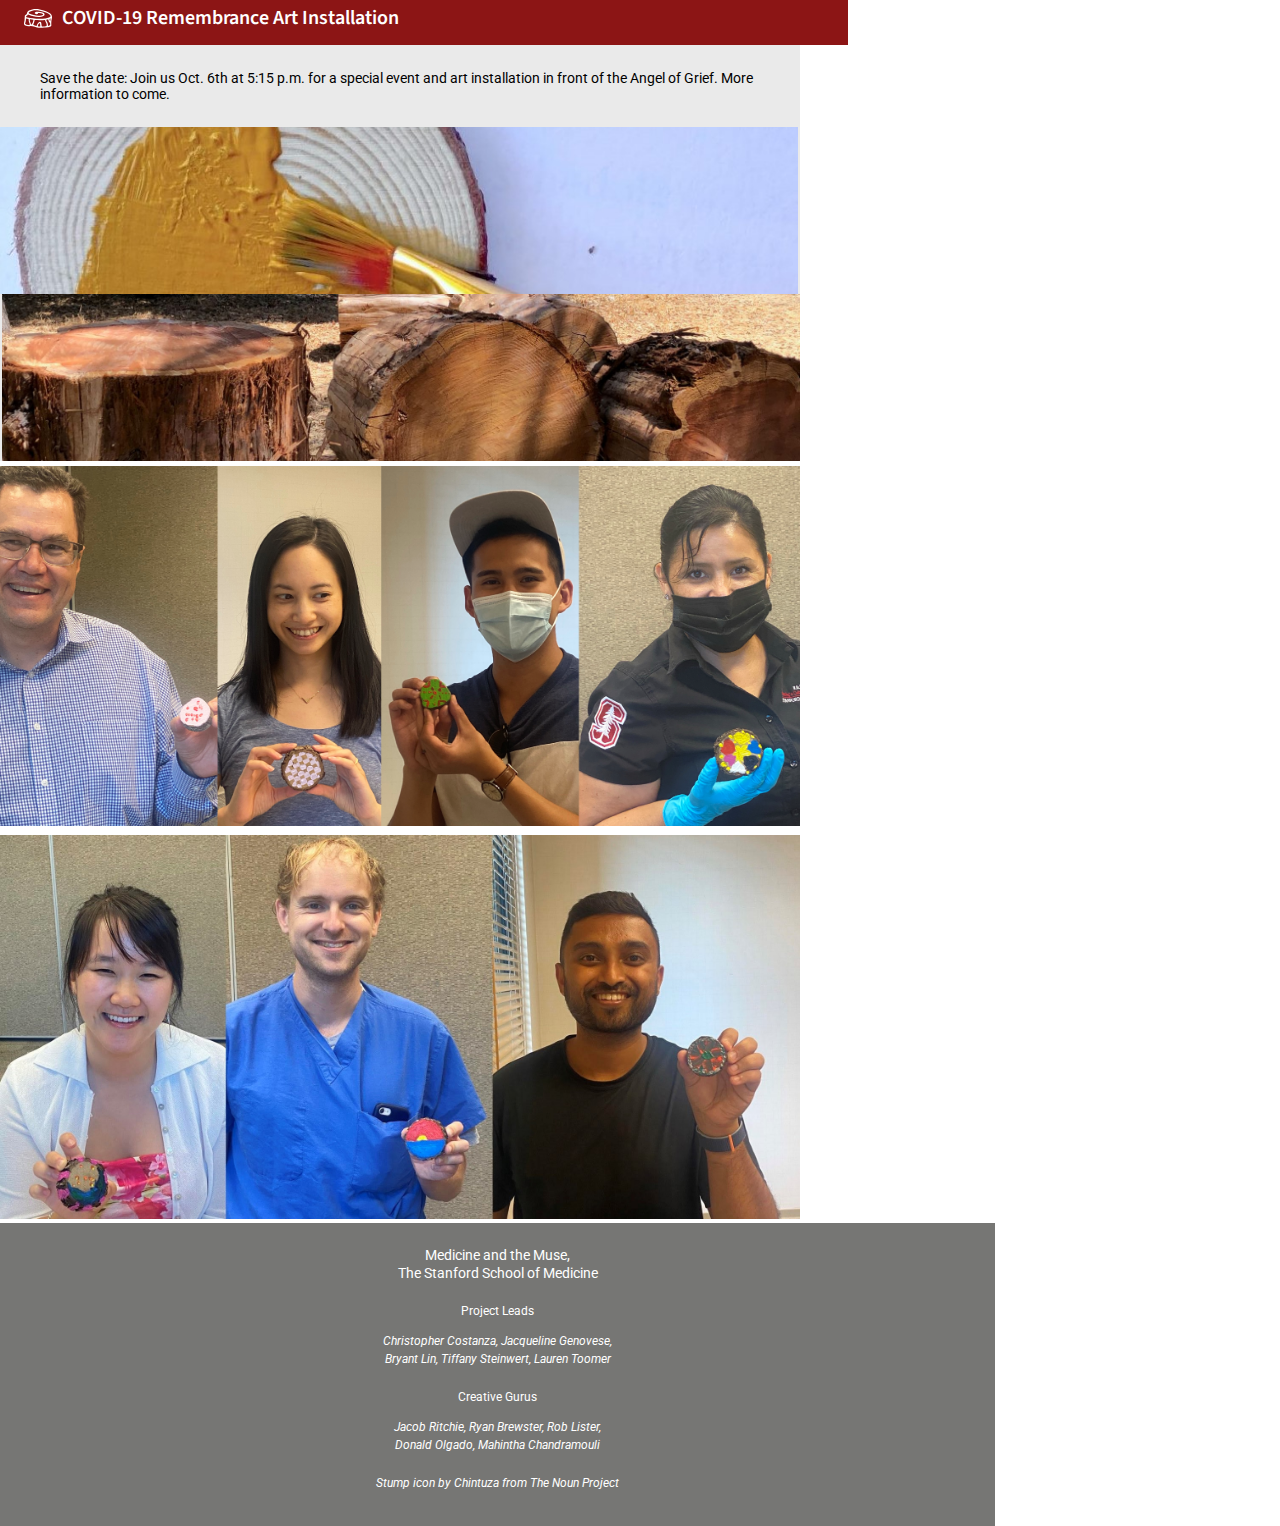
==== commit f4826da1: "add volunteer painter photos" ====
--- a/index.html
+++ b/index.html
@@ -329,6 +329,16 @@
         </div>
     </div>
 
+    <div class="row">
+        <img class="volunteer-photo" src="icons/petals_1.png" alt="smiling volunteers with painted flowers made from tree branch slices">
+      </div>
+  
+      <div class="row">
+          <img class="volunteer-photo" src="icons/petals_2.png" alt="smiling volunteers with painted flowers made from tree branch slices">
+      </div>
+  
+      
+
     <div class="row ">
         <div class="col-12 credits-footer"> 
             <h1>Medicine and the Muse,<br>
--- a/style.css
+++ b/style.css
@@ -212,6 +212,15 @@
      height: 260px;
 }
 
+.volunteer-photo {
+    width: 100%;
+    padding-left: 0;
+    padding-right: 0;
+    padding-top: 5px;
+
+}
+
+
 .splash-guy {
     background-image: url(icons/cactus_guy.jpg);
      background-size: cover;
